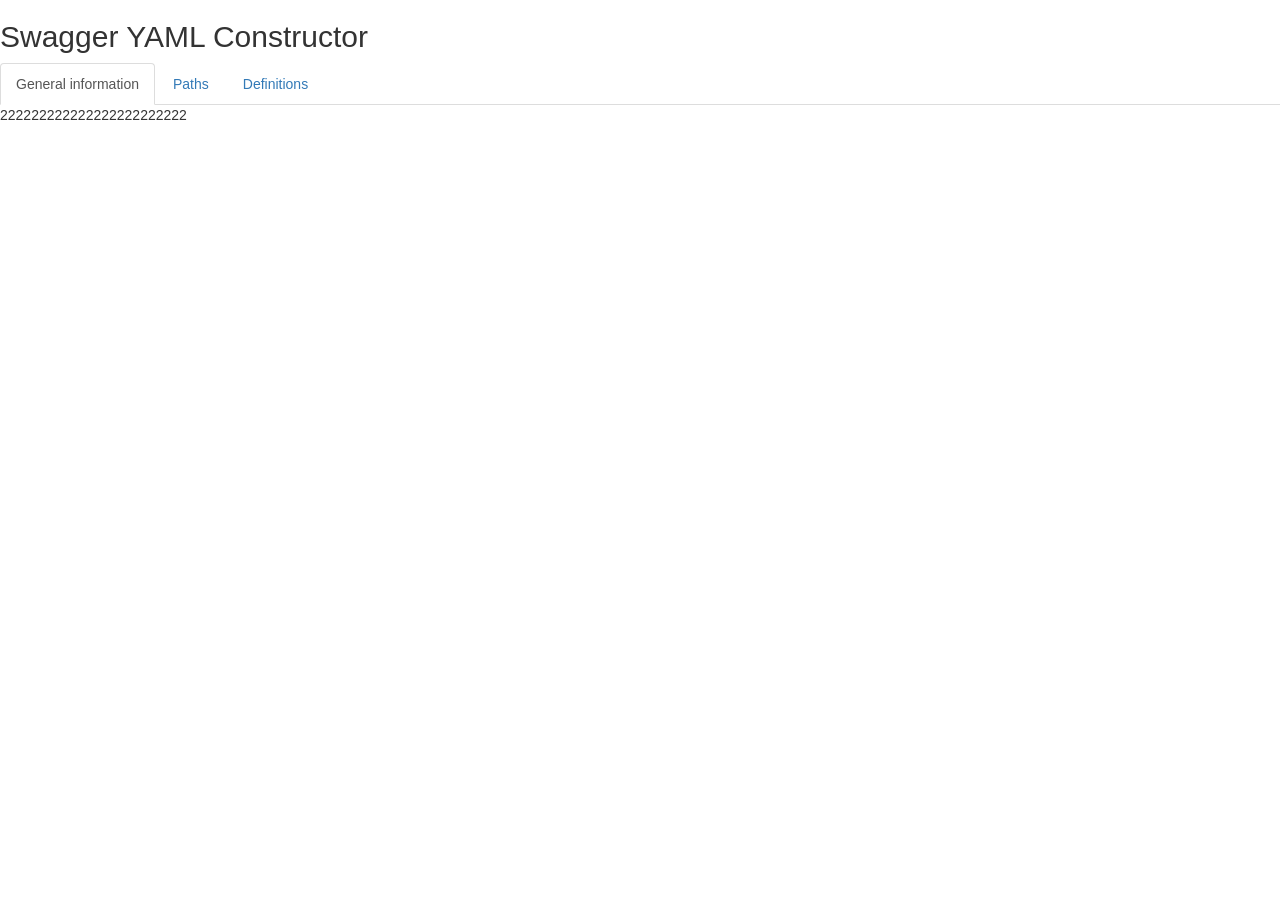
==== pages/index.html @ 14b0462d "Initial commit - project carcass, necessary files" ====
<!DOCTYPE html>
<html lang="en" ng-app="app">

<head>
    <meta charset="utf-8">
    <title>Swagger YAML Constructor</title>

    <link href="../css/bootstrap/bootstrap.min.css" rel="stylesheet">

    <script src="../js/bootstrap/bootstrap.min.js"></script>

    <script src="../js/angular/angular.min.js"></script>
    <script src="../js/angular/angular-resource.min.js"></script>
    <script src="../js/angular/angular-route.min.js"></script>
    <script type="text/javascript" src="../js/app.js"></script>
    <script type="text/javascript" src="../js/controller/MainController.js"></script>

</head>

<body ng-controller="mainController">
    <h2>Swagger YAML Constructor</h2>

    <div ng-include="'load_file.html'"></div>

    <ul class="nav nav-tabs">
        <li ng-repeat="tab in tabs" ng-class="{'active': tab == currentTab}">
            <a ng-click="setCurrentTab(tab)">{{tab.name}}</a>
        </li>
    </ul>
    <div ng-include="currentTab.page"></div>

    <div ng-include="'save_yaml.html'"></div>
</body>

</html>
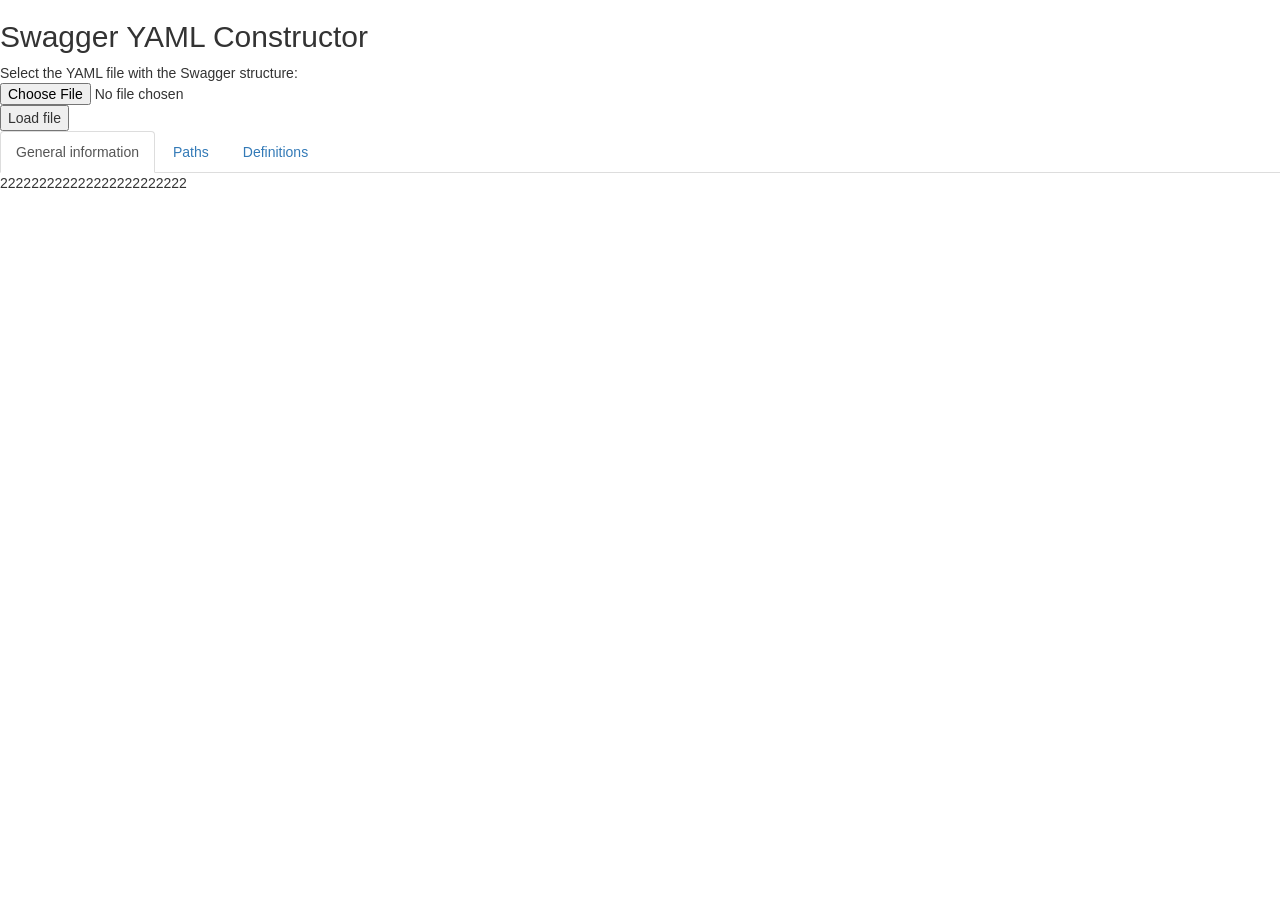
==== commit 8002fc8d: "YAML file is successfully loaded and converted into a JSON object" ====
--- a/pages/index.html
+++ b/pages/index.html
@@ -12,6 +12,7 @@
     <script src="../js/angular/angular.min.js"></script>
     <script src="../js/angular/angular-resource.min.js"></script>
     <script src="../js/angular/angular-route.min.js"></script>
+    <script src="../js/js-yaml/js-yaml.min.js"></script>
     <script type="text/javascript" src="../js/app.js"></script>
     <script type="text/javascript" src="../js/controller/MainController.js"></script>
 
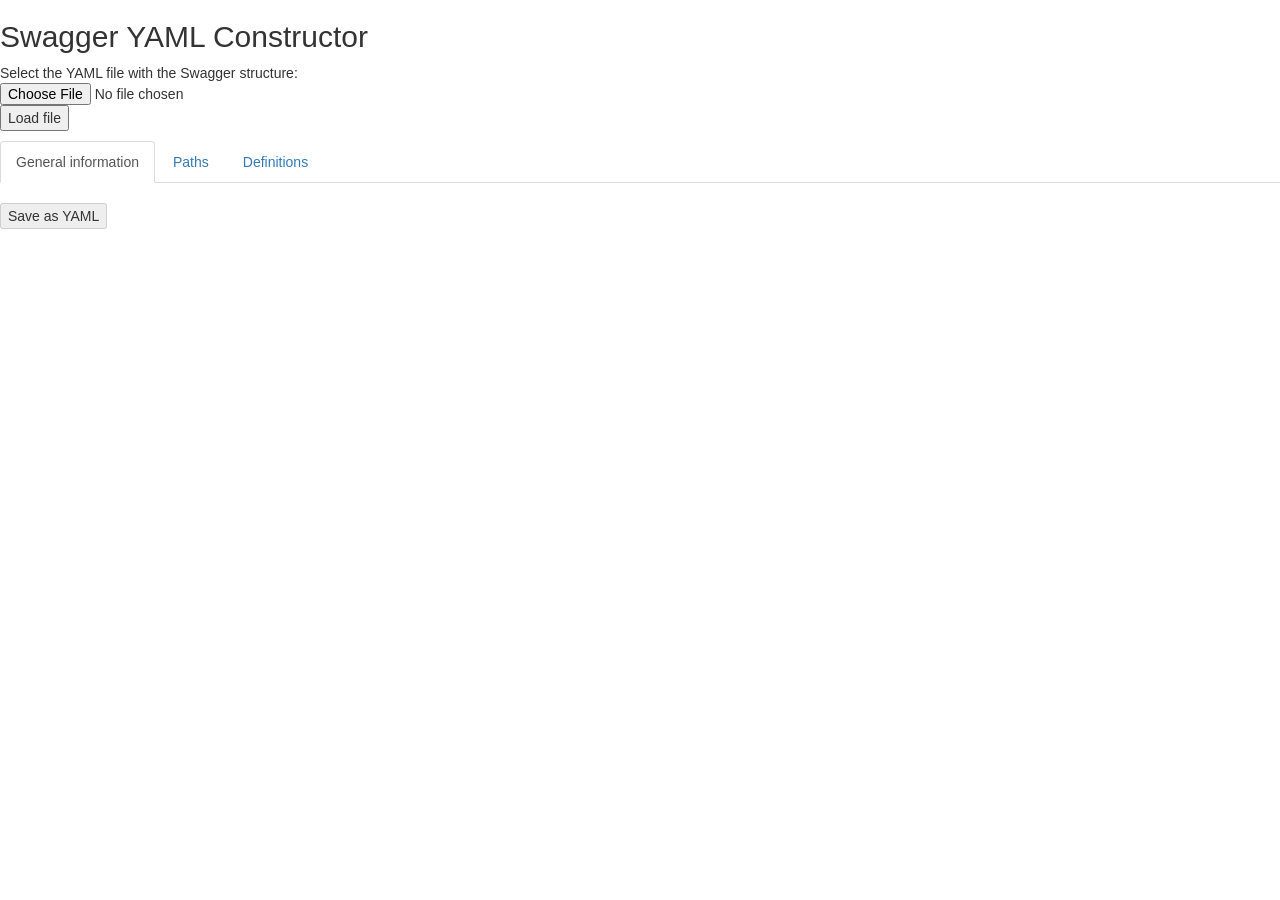
==== commit 8e81a374: "General information tab, saving file" ====
--- a/pages/index.html
+++ b/pages/index.html
@@ -13,6 +13,7 @@
     <script src="../js/angular/angular-resource.min.js"></script>
     <script src="../js/angular/angular-route.min.js"></script>
     <script src="../js/js-yaml/js-yaml.min.js"></script>
+    <script src="../js/FileSaver.min.js"></script>
     <script type="text/javascript" src="../js/app.js"></script>
     <script type="text/javascript" src="../js/controller/MainController.js"></script>
 
@@ -28,7 +29,7 @@
             <a ng-click="setCurrentTab(tab)">{{tab.name}}</a>
         </li>
     </ul>
-    <div ng-include="currentTab.page"></div>
+    <div ng-include="currentTab.page" ng-show="swaggerObject"></div>
 
     <div ng-include="'save_yaml.html'"></div>
 </body>
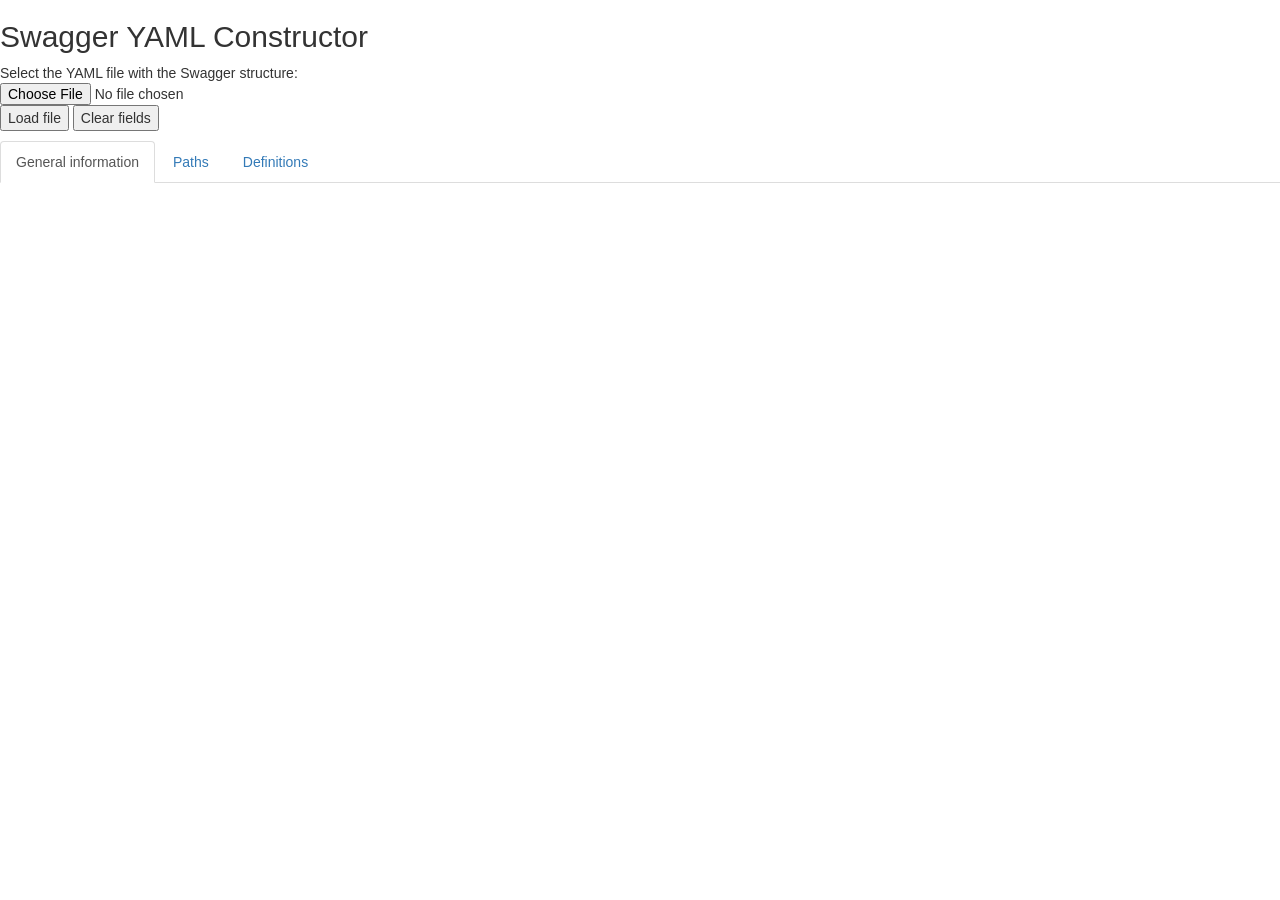
==== commit 3facf368: "Some minor changes - bug fixes, adding required constraint to input fields" ====
--- a/pages/index.html
+++ b/pages/index.html
@@ -20,10 +20,11 @@
 </head>
 
 <body ng-controller="mainController">
-    <h2>Swagger YAML Constructor</h2>
+<h2>Swagger YAML Constructor</h2>
 
-    <div ng-include="'load_file.html'"></div>
+<div ng-include="'load_file.html'"></div>
 
+<form name="form" ng-submit="saveAsYaml()">
     <ul class="nav nav-tabs">
         <li ng-repeat="tab in tabs" ng-class="{'active': tab == currentTab}">
             <a ng-click="setCurrentTab(tab)">{{tab.name}}</a>
@@ -32,6 +33,7 @@
     <div ng-include="currentTab.page" ng-show="swaggerObject"></div>
 
     <div ng-include="'save_yaml.html'"></div>
+</form>
 </body>
 
 </html>
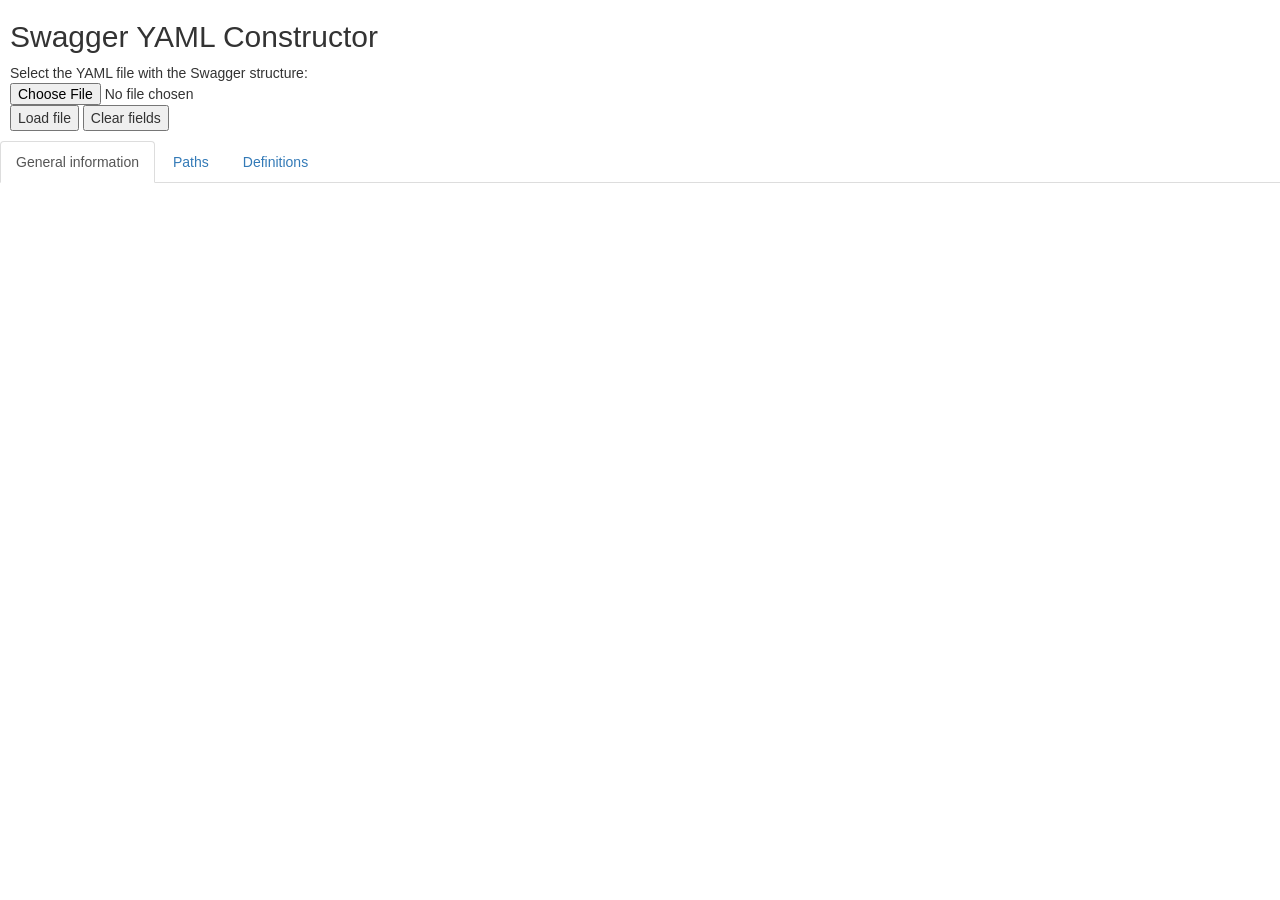
==== commit 07c6e8c8: "Continue developing paths tab - now paths tab shows data adequately" ====
--- a/pages/index.html
+++ b/pages/index.html
@@ -20,9 +20,12 @@
 </head>
 
 <body ng-controller="mainController">
-<h2>Swagger YAML Constructor</h2>
 
-<div ng-include="'load_file.html'"></div>
+<div style="margin-left: 10px;">
+    <h2>Swagger YAML Constructor</h2>
+
+    <div ng-include="'load_file.html'"></div>
+</div>
 
 <form name="form" ng-submit="saveAsYaml()">
     <ul class="nav nav-tabs">
@@ -30,7 +33,7 @@
             <a ng-click="setCurrentTab(tab)">{{tab.name}}</a>
         </li>
     </ul>
-    <div ng-include="currentTab.page" ng-show="swaggerObject"></div>
+    <div ng-include="currentTab.page" style="margin-left: 20px;" ng-show="swaggerObject"></div>
 
     <div ng-include="'save_yaml.html'"></div>
 </form>
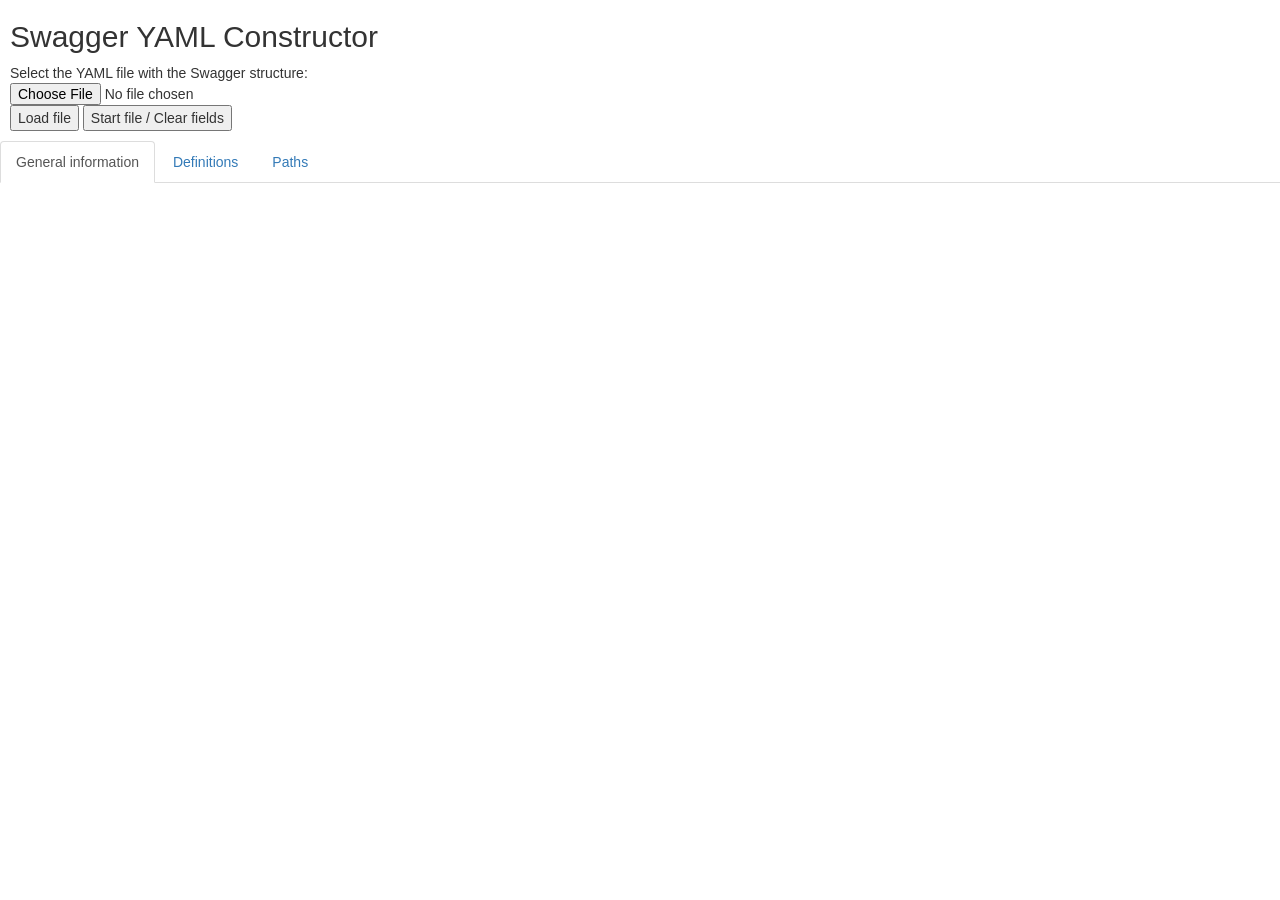
==== commit 19637b85: "Pagination & filtering in definition and path tabs" ====
--- a/pages/index.html
+++ b/pages/index.html
@@ -12,6 +12,7 @@
     <script src="../js/angular/angular.min.js"></script>
     <script src="../js/angular/angular-resource.min.js"></script>
     <script src="../js/angular/angular-route.min.js"></script>
+    <script src="../js/angular/pagination/dirPagination.js"></script>
     <script src="../js/js-yaml/js-yaml.min.js"></script>
     <script src="../js/FileSaver.min.js"></script>
     <script type="text/javascript" src="../js/app.js"></script>
